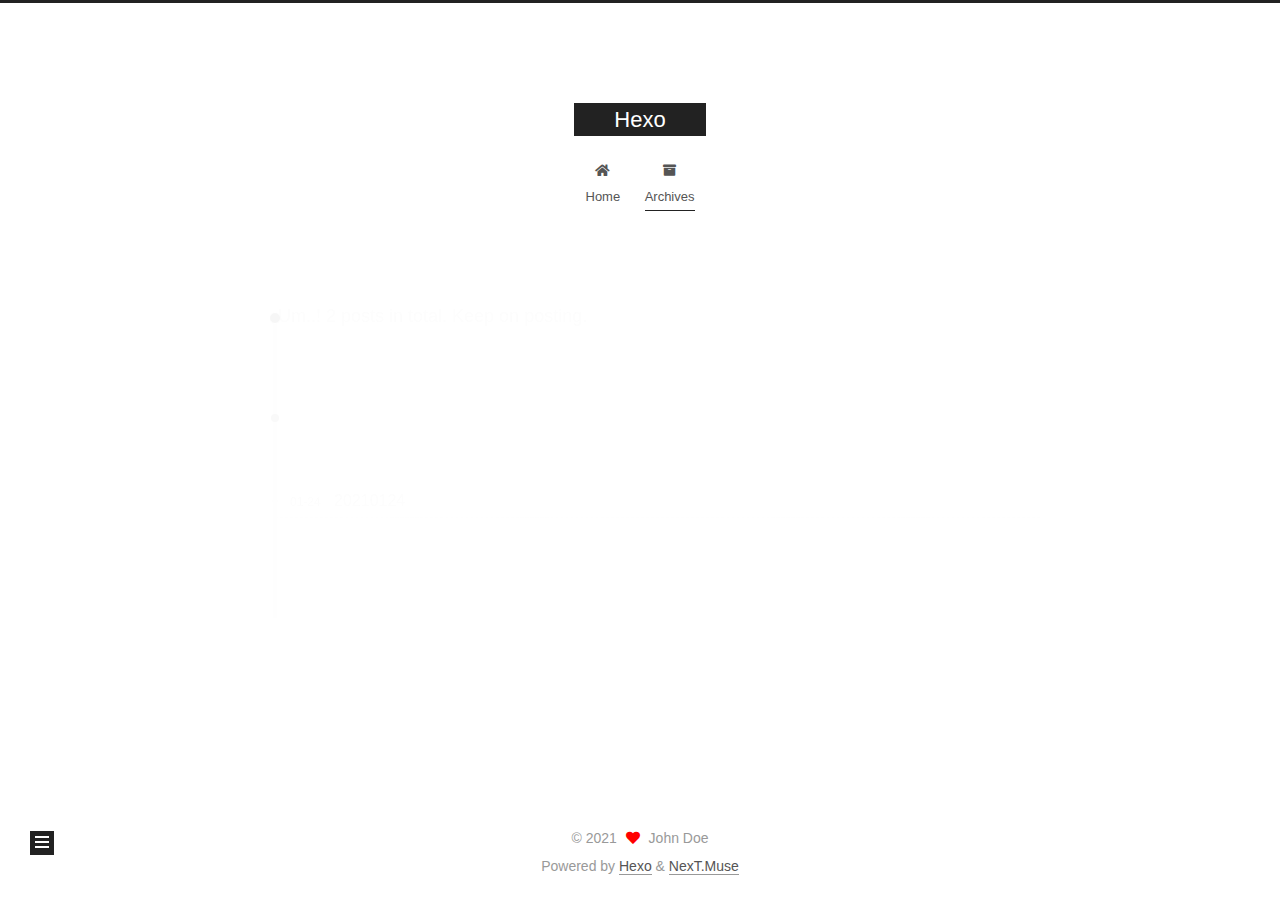
==== archives/index.html @ 175e8f8b "Site updated: 2021-01-24 23:28:07" ====
<!DOCTYPE html>
<html lang="en">
<head>
  <meta charset="UTF-8">
<meta name="viewport" content="width=device-width, initial-scale=1, maximum-scale=2">
<meta name="theme-color" content="#222">
<meta name="generator" content="Hexo 5.3.0">
  <link rel="apple-touch-icon" sizes="180x180" href="/images/apple-touch-icon-next.png">
  <link rel="icon" type="image/png" sizes="32x32" href="/images/favicon-32x32-next.png">
  <link rel="icon" type="image/png" sizes="16x16" href="/images/favicon-16x16-next.png">
  <link rel="mask-icon" href="/images/logo.svg" color="#222">

<link rel="stylesheet" href="/css/main.css">


<link rel="stylesheet" href="/lib/font-awesome/css/all.min.css">

<script id="hexo-configurations">
    var NexT = window.NexT || {};
    var CONFIG = {"hostname":"example.com","root":"/","scheme":"Muse","version":"7.8.0","exturl":false,"sidebar":{"position":"left","display":"post","padding":18,"offset":12,"onmobile":false},"copycode":{"enable":false,"show_result":false,"style":null},"back2top":{"enable":true,"sidebar":false,"scrollpercent":false},"bookmark":{"enable":false,"color":"#222","save":"auto"},"fancybox":false,"mediumzoom":false,"lazyload":false,"pangu":false,"comments":{"style":"tabs","active":null,"storage":true,"lazyload":false,"nav":null},"algolia":{"hits":{"per_page":10},"labels":{"input_placeholder":"Search for Posts","hits_empty":"We didn't find any results for the search: ${query}","hits_stats":"${hits} results found in ${time} ms"}},"localsearch":{"enable":false,"trigger":"auto","top_n_per_article":1,"unescape":false,"preload":false},"motion":{"enable":true,"async":false,"transition":{"post_block":"fadeIn","post_header":"slideDownIn","post_body":"slideDownIn","coll_header":"slideLeftIn","sidebar":"slideUpIn"}}};
  </script>

  <meta property="og:type" content="website">
<meta property="og:title" content="Hexo">
<meta property="og:url" content="http://example.com/archives/index.html">
<meta property="og:site_name" content="Hexo">
<meta property="og:locale" content="en_US">
<meta property="article:author" content="John Doe">
<meta name="twitter:card" content="summary">

<link rel="canonical" href="http://example.com/archives/">


<script id="page-configurations">
  // https://hexo.io/docs/variables.html
  CONFIG.page = {
    sidebar: "",
    isHome : false,
    isPost : false,
    lang   : 'en'
  };
</script>

  <title>Archive | Hexo</title>
  






  <noscript>
  <style>
  .use-motion .brand,
  .use-motion .menu-item,
  .sidebar-inner,
  .use-motion .post-block,
  .use-motion .pagination,
  .use-motion .comments,
  .use-motion .post-header,
  .use-motion .post-body,
  .use-motion .collection-header { opacity: initial; }

  .use-motion .site-title,
  .use-motion .site-subtitle {
    opacity: initial;
    top: initial;
  }

  .use-motion .logo-line-before i { left: initial; }
  .use-motion .logo-line-after i { right: initial; }
  </style>
</noscript>

</head>

<body itemscope itemtype="http://schema.org/WebPage">
  <div class="container use-motion">
    <div class="headband"></div>

    <header class="header" itemscope itemtype="http://schema.org/WPHeader">
      <div class="header-inner"><div class="site-brand-container">
  <div class="site-nav-toggle">
    <div class="toggle" aria-label="Toggle navigation bar">
      <span class="toggle-line toggle-line-first"></span>
      <span class="toggle-line toggle-line-middle"></span>
      <span class="toggle-line toggle-line-last"></span>
    </div>
  </div>

  <div class="site-meta">

    <a href="/" class="brand" rel="start">
      <span class="logo-line-before"><i></i></span>
      <h1 class="site-title">Hexo</h1>
      <span class="logo-line-after"><i></i></span>
    </a>
  </div>

  <div class="site-nav-right">
    <div class="toggle popup-trigger">
    </div>
  </div>
</div>




<nav class="site-nav">
  <ul id="menu" class="main-menu menu">
        <li class="menu-item menu-item-home">

    <a href="/" rel="section"><i class="fa fa-home fa-fw"></i>Home</a>

  </li>
        <li class="menu-item menu-item-archives">

    <a href="/archives/" rel="section"><i class="fa fa-archive fa-fw"></i>Archives</a>

  </li>
  </ul>
</nav>




</div>
    </header>

    
  <div class="back-to-top">
    <i class="fa fa-arrow-up"></i>
    <span>0%</span>
  </div>


    <main class="main">
      <div class="main-inner">
        <div class="content-wrap">
          

          <div class="content archive">
            

  
  
  
  <div class="post-block">
    <div class="posts-collapse">
      <div class="collection-title">
        <span class="collection-header">Um..! 2 posts in total. Keep on posting.</span>
      </div>

      
    <div class="collection-year">
      <span class="collection-header">2021</span>
    </div>

  <article itemscope itemtype="http://schema.org/Article">
    <header class="post-header">

      <div class="post-meta">
        <time itemprop="dateCreated"
              datetime="2021-01-24T23:24:16+08:00"
              content="2021-01-24">
          01-24
        </time>
      </div>

      <div class="post-title">
          <a class="post-title-link" href="/2021/01/24/20210124/" itemprop="url">
            <span itemprop="name">20210124</span>
          </a>
      </div>

    </header>
  </article>

  <article itemscope itemtype="http://schema.org/Article">
    <header class="post-header">

      <div class="post-meta">
        <time itemprop="dateCreated"
              datetime="2021-01-12T06:36:52+08:00"
              content="2021-01-12">
          01-12
        </time>
      </div>

      <div class="post-title">
          <a class="post-title-link" href="/2021/01/12/GitPage%E9%85%8D%E7%BD%AE%E8%AE%B0%E5%BD%95/" itemprop="url">
            <span itemprop="name">GitPage配置记录</span>
          </a>
      </div>

    </header>
  </article>


    </div>
  </div>
  
  
  

  



          </div>
          

<script>
  window.addEventListener('tabs:register', () => {
    let { activeClass } = CONFIG.comments;
    if (CONFIG.comments.storage) {
      activeClass = localStorage.getItem('comments_active') || activeClass;
    }
    if (activeClass) {
      let activeTab = document.querySelector(`a[href="#comment-${activeClass}"]`);
      if (activeTab) {
        activeTab.click();
      }
    }
  });
  if (CONFIG.comments.storage) {
    window.addEventListener('tabs:click', event => {
      if (!event.target.matches('.tabs-comment .tab-content .tab-pane')) return;
      let commentClass = event.target.classList[1];
      localStorage.setItem('comments_active', commentClass);
    });
  }
</script>

        </div>
          
  
  <div class="toggle sidebar-toggle">
    <span class="toggle-line toggle-line-first"></span>
    <span class="toggle-line toggle-line-middle"></span>
    <span class="toggle-line toggle-line-last"></span>
  </div>

  <aside class="sidebar">
    <div class="sidebar-inner">

      <ul class="sidebar-nav motion-element">
        <li class="sidebar-nav-toc">
          Table of Contents
        </li>
        <li class="sidebar-nav-overview">
          Overview
        </li>
      </ul>

      <!--noindex-->
      <div class="post-toc-wrap sidebar-panel">
      </div>
      <!--/noindex-->

      <div class="site-overview-wrap sidebar-panel">
        <div class="site-author motion-element" itemprop="author" itemscope itemtype="http://schema.org/Person">
  <p class="site-author-name" itemprop="name">John Doe</p>
  <div class="site-description" itemprop="description"></div>
</div>
<div class="site-state-wrap motion-element">
  <nav class="site-state">
      <div class="site-state-item site-state-posts">
          <a href="/archives/">
        
          <span class="site-state-item-count">2</span>
          <span class="site-state-item-name">posts</span>
        </a>
      </div>
      <div class="site-state-item site-state-tags">
        <span class="site-state-item-count">2</span>
        <span class="site-state-item-name">tags</span>
      </div>
  </nav>
</div>



      </div>

    </div>
  </aside>
  <div id="sidebar-dimmer"></div>


      </div>
    </main>

    <footer class="footer">
      <div class="footer-inner">
        

        

<div class="copyright">
  
  &copy; 
  <span itemprop="copyrightYear">2021</span>
  <span class="with-love">
    <i class="fa fa-heart"></i>
  </span>
  <span class="author" itemprop="copyrightHolder">John Doe</span>
</div>
  <div class="powered-by">Powered by <a href="https://hexo.io/" class="theme-link" rel="noopener" target="_blank">Hexo</a> & <a href="https://muse.theme-next.org/" class="theme-link" rel="noopener" target="_blank">NexT.Muse</a>
  </div>

        








      </div>
    </footer>
  </div>

  
  <script src="/lib/anime.min.js"></script>
  <script src="/lib/velocity/velocity.min.js"></script>
  <script src="/lib/velocity/velocity.ui.min.js"></script>

<script src="/js/utils.js"></script>

<script src="/js/motion.js"></script>


<script src="/js/schemes/muse.js"></script>


<script src="/js/next-boot.js"></script>




  















  

  

</body>
</html>
---- css/main.css ----
:root {
  --body-bg-color: #fff;
  --content-bg-color: #fff;
  --card-bg-color: #f5f5f5;
  --text-color: #555;
  --blockquote-color: #666;
  --link-color: #555;
  --link-hover-color: #222;
  --brand-color: #fff;
  --brand-hover-color: #fff;
  --table-row-odd-bg-color: #f9f9f9;
  --table-row-hover-bg-color: #f5f5f5;
  --menu-item-bg-color: #f5f5f5;
  --btn-default-bg: #222;
  --btn-default-color: #fff;
  --btn-default-border-color: #222;
  --btn-default-hover-bg: #fff;
  --btn-default-hover-color: #222;
  --btn-default-hover-border-color: #222;
}
html {
  line-height: 1.15; /* 1 */
  -webkit-text-size-adjust: 100%; /* 2 */
}
body {
  margin: 0;
}
main {
  display: block;
}
h1 {
  font-size: 2em;
  margin: 0.67em 0;
}
hr {
  box-sizing: content-box; /* 1 */
  height: 0; /* 1 */
  overflow: visible; /* 2 */
}
pre {
  font-family: monospace, monospace; /* 1 */
  font-size: 1em; /* 2 */
}
a {
  background: transparent;
}
abbr[title] {
  border-bottom: none; /* 1 */
  text-decoration: underline; /* 2 */
  text-decoration: underline dotted; /* 2 */
}
b,
strong {
  font-weight: bolder;
}
code,
kbd,
samp {
  font-family: monospace, monospace; /* 1 */
  font-size: 1em; /* 2 */
}
small {
  font-size: 80%;
}
sub,
sup {
  font-size: 75%;
  line-height: 0;
  position: relative;
  vertical-align: baseline;
}
sub {
  bottom: -0.25em;
}
sup {
  top: -0.5em;
}
img {
  border-style: none;
}
button,
input,
optgroup,
select,
textarea {
  font-family: inherit; /* 1 */
  font-size: 100%; /* 1 */
  line-height: 1.15; /* 1 */
  margin: 0; /* 2 */
}
button,
input {
/* 1 */
  overflow: visible;
}
button,
select {
/* 1 */
  text-transform: none;
}
button,
[type='button'],
[type='reset'],
[type='submit'] {
  -webkit-appearance: button;
}
button::-moz-focus-inner,
[type='button']::-moz-focus-inner,
[type='reset']::-moz-focus-inner,
[type='submit']::-moz-focus-inner {
  border-style: none;
  padding: 0;
}
button:-moz-focusring,
[type='button']:-moz-focusring,
[type='reset']:-moz-focusring,
[type='submit']:-moz-focusring {
  outline: 1px dotted ButtonText;
}
fieldset {
  padding: 0.35em 0.75em 0.625em;
}
legend {
  box-sizing: border-box; /* 1 */
  color: inherit; /* 2 */
  display: table; /* 1 */
  max-width: 100%; /* 1 */
  padding: 0; /* 3 */
  white-space: normal; /* 1 */
}
progress {
  vertical-align: baseline;
}
textarea {
  overflow: auto;
}
[type='checkbox'],
[type='radio'] {
  box-sizing: border-box; /* 1 */
  padding: 0; /* 2 */
}
[type='number']::-webkit-inner-spin-button,
[type='number']::-webkit-outer-spin-button {
  height: auto;
}
[type='search'] {
  outline-offset: -2px; /* 2 */
  -webkit-appearance: textfield; /* 1 */
}
[type='search']::-webkit-search-decoration {
  -webkit-appearance: none;
}
::-webkit-file-upload-button {
  font: inherit; /* 2 */
  -webkit-appearance: button; /* 1 */
}
details {
  display: block;
}
summary {
  display: list-item;
}
template {
  display: none;
}
[hidden] {
  display: none;
}
::selection {
  background: #262a30;
  color: #eee;
}
html,
body {
  height: 100%;
}
body {
  background: var(--body-bg-color);
  color: var(--text-color);
  font-family: 'Lato', "PingFang SC", "Microsoft YaHei", sans-serif;
  font-size: 1em;
  line-height: 2;
}
@media (max-width: 991px) {
  body {
    padding-left: 0 !important;
    padding-right: 0 !important;
  }
}
h1,
h2,
h3,
h4,
h5,
h6 {
  font-family: 'Lato', "PingFang SC", "Microsoft YaHei", sans-serif;
  font-weight: bold;
  line-height: 1.5;
  margin: 20px 0 15px;
}
h1 {
  font-size: 1.5em;
}
h2 {
  font-size: 1.375em;
}
h3 {
  font-size: 1.25em;
}
h4 {
  font-size: 1.125em;
}
h5 {
  font-size: 1em;
}
h6 {
  font-size: 0.875em;
}
p {
  margin: 0 0 20px 0;
}
a,
span.exturl {
  border-bottom: 1px solid #999;
  color: var(--link-color);
  outline: 0;
  text-decoration: none;
  overflow-wrap: break-word;
  word-wrap: break-word;
  cursor: pointer;
}
a:hover,
span.exturl:hover {
  border-bottom-color: var(--link-hover-color);
  color: var(--link-hover-color);
}
iframe,
img,
video {
  display: block;
  margin-left: auto;
  margin-right: auto;
  max-width: 100%;
}
hr {
  background-image: repeating-linear-gradient(-45deg, #ddd, #ddd 4px, transparent 4px, transparent 8px);
  border: 0;
  height: 3px;
  margin: 40px 0;
}
blockquote {
  border-left: 4px solid #ddd;
  color: var(--blockquote-color);
  margin: 0;
  padding: 0 15px;
}
blockquote cite::before {
  content: '-';
  padding: 0 5px;
}
dt {
  font-weight: bold;
}
dd {
  margin: 0;
  padding: 0;
}
kbd {
  background-color: #f5f5f5;
  background-image: linear-gradient(#eee, #fff, #eee);
  border: 1px solid #ccc;
  border-radius: 0.2em;
  box-shadow: 0.1em 0.1em 0.2em rgba(0,0,0,0.1);
  color: #555;
  font-family: inherit;
  padding: 0.1em 0.3em;
  white-space: nowrap;
}
.table-container {
  overflow: auto;
}
table {
  border-collapse: collapse;
  border-spacing: 0;
  font-size: 0.875em;
  margin: 0 0 20px 0;
  width: 100%;
}
tbody tr:nth-of-type(odd) {
  background: var(--table-row-odd-bg-color);
}
tbody tr:hover {
  background: var(--table-row-hover-bg-color);
}
caption,
th,
td {
  font-weight: normal;
  padding: 8px;
  vertical-align: middle;
}
th,
td {
  border: 1px solid #ddd;
  border-bottom: 3px solid #ddd;
}
th {
  font-weight: 700;
  padding-bottom: 10px;
}
td {
  border-bottom-width: 1px;
}
.btn {
  background: var(--btn-default-bg);
  border: 2px solid var(--btn-default-border-color);
  border-radius: 0;
  color: var(--btn-default-color);
  display: inline-block;
  font-size: 0.875em;
  line-height: 2;
  padding: 0 20px;
  text-decoration: none;
  transition-property: background-color;
  transition-delay: 0s;
  transition-duration: 0.2s;
  transition-timing-function: ease-in-out;
}
.btn:hover {
  background: var(--btn-default-hover-bg);
  border-color: var(--btn-default-hover-border-color);
  color: var(--btn-default-hover-color);
}
.btn + .btn {
  margin: 0 0 8px 8px;
}
.btn .fa-fw {
  text-align: left;
  width: 1.285714285714286em;
}
.toggle {
  line-height: 0;
}
.toggle .toggle-line {
  background: #fff;
  display: inline-block;
  height: 2px;
  left: 0;
  position: relative;
  top: 0;
  transition: all 0.4s;
  vertical-align: top;
  width: 100%;
}
.toggle .toggle-line:not(:first-child) {
  margin-top: 3px;
}
.toggle.toggle-arrow .toggle-line-first {
  left: 50%;
  top: 2px;
  transform: rotate(45deg);
  width: 50%;
}
.toggle.toggle-arrow .toggle-line-middle {
  left: 2px;
  width: 90%;
}
.toggle.toggle-arrow .toggle-line-last {
  left: 50%;
  top: -2px;
  transform: rotate(-45deg);
  width: 50%;
}
.toggle.toggle-close .toggle-line-first {
  transform: rotate(-45deg);
  top: 5px;
}
.toggle.toggle-close .toggle-line-middle {
  opacity: 0;
}
.toggle.toggle-close .toggle-line-last {
  transform: rotate(45deg);
  top: -5px;
}
.highlight,
pre {
  background: #f7f7f7;
  color: #4d4d4c;
  line-height: 1.6;
  margin: 0 auto 20px;
}
pre,
code {
  font-family: consolas, Menlo, monospace, "PingFang SC", "Microsoft YaHei";
}
code {
  background: #eee;
  border-radius: 3px;
  color: #555;
  padding: 2px 4px;
  overflow-wrap: break-word;
  word-wrap: break-word;
}
.highlight *::selection {
  background: #d6d6d6;
}
.highlight pre {
  border: 0;
  margin: 0;
  padding: 10px 0;
}
.highlight table {
  border: 0;
  margin: 0;
  width: auto;
}
.highlight td {
  border: 0;
  padding: 0;
}
.highlight figcaption {
  background: #eff2f3;
  color: #4d4d4c;
  display: flex;
  font-size: 0.875em;
  justify-content: space-between;
  line-height: 1.2;
  padding: 0.5em;
}
.highlight figcaption a {
  color: #4d4d4c;
}
.highlight figcaption a:hover {
  border-bottom-color: #4d4d4c;
}
.highlight .gutter {
  -moz-user-select: none;
  -ms-user-select: none;
  -webkit-user-select: none;
  user-select: none;
}
.highlight .gutter pre {
  background: #eff2f3;
  color: #869194;
  padding-left: 10px;
  padding-right: 10px;
  text-align: right;
}
.highlight .code pre {
  background: #f7f7f7;
  padding-left: 10px;
  width: 100%;
}
.gist table {
  width: auto;
}
.gist table td {
  border: 0;
}
pre {
  overflow: auto;
  padding: 10px;
}
pre code {
  background: none;
  color: #4d4d4c;
  font-size: 0.875em;
  padding: 0;
  text-shadow: none;
}
pre .deletion {
  background: #fdd;
}
pre .addition {
  background: #dfd;
}
pre .meta {
  color: #eab700;
  -moz-user-select: none;
  -ms-user-select: none;
  -webkit-user-select: none;
  user-select: none;
}
pre .comment {
  color: #8e908c;
}
pre .variable,
pre .attribute,
pre .tag,
pre .name,
pre .regexp,
pre .ruby .constant,
pre .xml .tag .title,
pre .xml .pi,
pre .xml .doctype,
pre .html .doctype,
pre .css .id,
pre .css .class,
pre .css .pseudo {
  color: #c82829;
}
pre .number,
pre .preprocessor,
pre .built_in,
pre .builtin-name,
pre .literal,
pre .params,
pre .constant,
pre .command {
  color: #f5871f;
}
pre .ruby .class .title,
pre .css .rules .attribute,
pre .string,
pre .symbol,
pre .value,
pre .inheritance,
pre .header,
pre .ruby .symbol,
pre .xml .cdata,
pre .special,
pre .formula {
  color: #718c00;
}
pre .title,
pre .css .hexcolor {
  color: #3e999f;
}
pre .function,
pre .python .decorator,
pre .python .title,
pre .ruby .function .title,
pre .ruby .title .keyword,
pre .perl .sub,
pre .javascript .title,
pre .coffeescript .title {
  color: #4271ae;
}
pre .keyword,
pre .javascript .function {
  color: #8959a8;
}
.blockquote-center {
  border-left: none;
  margin: 40px 0;
  padding: 0;
  position: relative;
  text-align: center;
}
.blockquote-center .fa {
  display: block;
  opacity: 0.6;
  position: absolute;
  width: 100%;
}
.blockquote-center .fa-quote-left {
  border-top: 1px solid #ccc;
  text-align: left;
  top: -20px;
}
.blockquote-center .fa-quote-right {
  border-bottom: 1px solid #ccc;
  text-align: right;
  bottom: -20px;
}
.blockquote-center p,
.blockquote-center div {
  text-align: center;
}
.post-body .group-picture img {
  margin: 0 auto;
  padding: 0 3px;
}
.group-picture-row {
  margin-bottom: 6px;
  overflow: hidden;
}
.group-picture-column {
  float: left;
  margin-bottom: 10px;
}
.post-body .label {
  color: #555;
  display: inline;
  padding: 0 2px;
}
.post-body .label.default {
  background: #f0f0f0;
}
.post-body .label.primary {
  background: #efe6f7;
}
.post-body .label.info {
  background: #e5f2f8;
}
.post-body .label.success {
  background: #e7f4e9;
}
.post-body .label.warning {
  background: #fcf6e1;
}
.post-body .label.danger {
  background: #fae8eb;
}
.post-body .tabs {
  margin-bottom: 20px;
}
.post-body .tabs,
.tabs-comment {
  display: block;
  padding-top: 10px;
  position: relative;
}
.post-body .tabs ul.nav-tabs,
.tabs-comment ul.nav-tabs {
  display: flex;
  flex-wrap: wrap;
  margin: 0;
  margin-bottom: -1px;
  padding: 0;
}
@media (max-width: 413px) {
  .post-body .tabs ul.nav-tabs,
  .tabs-comment ul.nav-tabs {
    display: block;
    margin-bottom: 5px;
  }
}
.post-body .tabs ul.nav-tabs li.tab,
.tabs-comment ul.nav-tabs li.tab {
  border-bottom: 1px solid #ddd;
  border-left: 1px solid transparent;
  border-right: 1px solid transparent;
  border-top: 3px solid transparent;
  flex-grow: 1;
  list-style-type: none;
  border-radius: 0 0 0 0;
}
@media (max-width: 413px) {
  .post-body .tabs ul.nav-tabs li.tab,
  .tabs-comment ul.nav-tabs li.tab {
    border-bottom: 1px solid transparent;
    border-left: 3px solid transparent;
    border-right: 1px solid transparent;
    border-top: 1px solid transparent;
  }
}
@media (max-width: 413px) {
  .post-body .tabs ul.nav-tabs li.tab,
  .tabs-comment ul.nav-tabs li.tab {
    border-radius: 0;
  }
}
.post-body .tabs ul.nav-tabs li.tab a,
.tabs-comment ul.nav-tabs li.tab a {
  border-bottom: initial;
  display: block;
  line-height: 1.8;
  outline: 0;
  padding: 0.25em 0.75em;
  text-align: center;
  transition-delay: 0s;
  transition-duration: 0.2s;
  transition-timing-function: ease-out;
}
.post-body .tabs ul.nav-tabs li.tab a i,
.tabs-comment ul.nav-tabs li.tab a i {
  width: 1.285714285714286em;
}
.post-body .tabs ul.nav-tabs li.tab.active,
.tabs-comment ul.nav-tabs li.tab.active {
  border-bottom: 1px solid transparent;
  border-left: 1px solid #ddd;
  border-right: 1px solid #ddd;
  border-top: 3px solid #fc6423;
}
@media (max-width: 413px) {
  .post-body .tabs ul.nav-tabs li.tab.active,
  .tabs-comment ul.nav-tabs li.tab.active {
    border-bottom: 1px solid #ddd;
    border-left: 3px solid #fc6423;
    border-right: 1px solid #ddd;
    border-top: 1px solid #ddd;
  }
}
.post-body .tabs ul.nav-tabs li.tab.active a,
.tabs-comment ul.nav-tabs li.tab.active a {
  color: var(--link-color);
  cursor: default;
}
.post-body .tabs .tab-content .tab-pane,
.tabs-comment .tab-content .tab-pane {
  border: 1px solid #ddd;
  border-top: 0;
  padding: 20px 20px 0 20px;
  border-radius: 0;
}
.post-body .tabs .tab-content .tab-pane:not(.active),
.tabs-comment .tab-content .tab-pane:not(.active) {
  display: none;
}
.post-body .tabs .tab-content .tab-pane.active,
.tabs-comment .tab-content .tab-pane.active {
  display: block;
}
.post-body .tabs .tab-content .tab-pane.active:nth-of-type(1),
.tabs-comment .tab-content .tab-pane.active:nth-of-type(1) {
  border-radius: 0 0 0 0;
}
@media (max-width: 413px) {
  .post-body .tabs .tab-content .tab-pane.active:nth-of-type(1),
  .tabs-comment .tab-content .tab-pane.active:nth-of-type(1) {
    border-radius: 0;
  }
}
.post-body .note {
  border-radius: 3px;
  margin-bottom: 20px;
  padding: 1em;
  position: relative;
  border: 1px solid #eee;
  border-left-width: 5px;
}
.post-body .note h2,
.post-body .note h3,
.post-body .note h4,
.post-body .note h5,
.post-body .note h6 {
  margin-top: 0;
  border-bottom: initial;
  margin-bottom: 0;
  padding-top: 0;
}
.post-body .note p:first-child,
.post-body .note ul:first-child,
.post-body .note ol:first-child,
.post-body .note table:first-child,
.post-body .note pre:first-child,
.post-body .note blockquote:first-child,
.post-body .note img:first-child {
  margin-top: 0;
}
.post-body .note p:last-child,
.post-body .note ul:last-child,
.post-body .note ol:last-child,
.post-body .note table:last-child,
.post-body .note pre:last-child,
.post-body .note blockquote:last-child,
.post-body .note img:last-child {
  margin-bottom: 0;
}
.post-body .note.default {
  border-left-color: #777;
}
.post-body .note.default h2,
.post-body .note.default h3,
.post-body .note.default h4,
.post-body .note.default h5,
.post-body .note.default h6 {
  color: #777;
}
.post-body .note.primary {
  border-left-color: #6f42c1;
}
.post-body .note.primary h2,
.post-body .note.primary h3,
.post-body .note.primary h4,
.post-body .note.primary h5,
.post-body .note.primary h6 {
  color: #6f42c1;
}
.post-body .note.info {
  border-left-color: #428bca;
}
.post-body .note.info h2,
.post-body .note.info h3,
.post-body .note.info h4,
.post-body .note.info h5,
.post-body .note.info h6 {
  color: #428bca;
}
.post-body .note.success {
  border-left-color: #5cb85c;
}
.post-body .note.success h2,
.post-body .note.success h3,
.post-body .note.success h4,
.post-body .note.success h5,
.post-body .note.success h6 {
  color: #5cb85c;
}
.post-body .note.warning {
  border-left-color: #f0ad4e;
}
.post-body .note.warning h2,
.post-body .note.warning h3,
.post-body .note.warning h4,
.post-body .note.warning h5,
.post-body .note.warning h6 {
  color: #f0ad4e;
}
.post-body .note.danger {
  border-left-color: #d9534f;
}
.post-body .note.danger h2,
.post-body .note.danger h3,
.post-body .note.danger h4,
.post-body .note.danger h5,
.post-body .note.danger h6 {
  color: #d9534f;
}
.pagination .prev,
.pagination .next,
.pagination .page-number,
.pagination .space {
  display: inline-block;
  margin: 0 10px;
  padding: 0 11px;
  position: relative;
  top: -1px;
}
@media (max-width: 767px) {
  .pagination .prev,
  .pagination .next,
  .pagination .page-number,
  .pagination .space {
    margin: 0 5px;
  }
}
.pagination {
  border-top: 1px solid #eee;
  margin: 120px 0 0;
  text-align: center;
}
.pagination .prev,
.pagination .next,
.pagination .page-number {
  border-bottom: 0;
  border-top: 1px solid #eee;
  transition-property: border-color;
  transition-delay: 0s;
  transition-duration: 0.2s;
  transition-timing-function: ease-in-out;
}
.pagination .prev:hover,
.pagination .next:hover,
.pagination .page-number:hover {
  border-top-color: #222;
}
.pagination .space {
  margin: 0;
  padding: 0;
}
.pagination .prev {
  margin-left: 0;
}
.pagination .next {
  margin-right: 0;
}
.pagination .page-number.current {
  background: #ccc;
  border-top-color: #ccc;
  color: #fff;
}
@media (max-width: 767px) {
  .pagination {
    border-top: none;
  }
  .pagination .prev,
  .pagination .next,
  .pagination .page-number {
    border-bottom: 1px solid #eee;
    border-top: 0;
    margin-bottom: 10px;
    padding: 0 10px;
  }
  .pagination .prev:hover,
  .pagination .next:hover,
  .pagination .page-number:hover {
    border-bottom-color: #222;
  }
}
.comments {
  margin-top: 60px;
  overflow: hidden;
}
.comment-button-group {
  display: flex;
  flex-wrap: wrap-reverse;
  justify-content: center;
  margin: 1em 0;
}
.comment-button-group .comment-button {
  margin: 0.1em 0.2em;
}
.comment-button-group .comment-button.active {
  background: var(--btn-default-hover-bg);
  border-color: var(--btn-default-hover-border-color);
  color: var(--btn-default-hover-color);
}
.comment-position {
  display: none;
}
.comment-position.active {
  display: block;
}
.tabs-comment {
  background: var(--content-bg-color);
  margin-top: 4em;
  padding-top: 0;
}
.tabs-comment .comments {
  border: 0;
  box-shadow: none;
  margin-top: 0;
  padding-top: 0;
}
.container {
  min-height: 100%;
  position: relative;
}
.main-inner {
  margin: 0 auto;
  width: 700px;
}
@media (min-width: 1200px) {
  .main-inner {
    width: 800px;
  }
}
@media (min-width: 1600px) {
  .main-inner {
    width: 900px;
  }
}
@media (max-width: 767px) {
  .content-wrap {
    padding: 0 20px;
  }
}
.header {
  background: transparent;
}
.header-inner {
  margin: 0 auto;
  width: 700px;
}
@media (min-width: 1200px) {
  .header-inner {
    width: 800px;
  }
}
@media (min-width: 1600px) {
  .header-inner {
    width: 900px;
  }
}
.site-brand-container {
  display: flex;
  flex-shrink: 0;
  padding: 0 10px;
}
.headband {
  background: #222;
  height: 3px;
}
.site-meta {
  flex-grow: 1;
  text-align: center;
}
@media (max-width: 767px) {
  .site-meta {
    text-align: center;
  }
}
.brand {
  border-bottom: none;
  color: var(--brand-color);
  display: inline-block;
  line-height: 1.375em;
  padding: 0 40px;
  position: relative;
}
.brand:hover {
  color: var(--brand-hover-color);
}
.site-title {
  font-family: 'Lato', "PingFang SC", "Microsoft YaHei", sans-serif;
  font-size: 1.375em;
  font-weight: normal;
  margin: 0;
}
.site-subtitle {
  color: #999;
  font-size: 0.8125em;
  margin: 10px 0;
}
.use-motion .brand {
  opacity: 0;
}
.use-motion .site-title,
.use-motion .site-subtitle,
.use-motion .custom-logo-image {
  opacity: 0;
  position: relative;
  top: -10px;
}
.site-nav-toggle,
.site-nav-right {
  display: none;
}
@media (max-width: 767px) {
  .site-nav-toggle,
  .site-nav-right {
    display: flex;
    flex-direction: column;
    justify-content: center;
  }
}
.site-nav-toggle .toggle,
.site-nav-right .toggle {
  color: var(--text-color);
  padding: 10px;
  width: 22px;
}
.site-nav-toggle .toggle .toggle-line,
.site-nav-right .toggle .toggle-line {
  background: var(--text-color);
  border-radius: 1px;
}
.site-nav {
  display: block;
}
@media (max-width: 767px) {
  .site-nav {
    clear: both;
    display: none;
  }
}
.site-nav.site-nav-on {
  display: block;
}
.menu {
  margin-top: 20px;
  padding-left: 0;
  text-align: center;
}
.menu-item {
  display: inline-block;
  list-style: none;
  margin: 0 10px;
}
@media (max-width: 767px) {
  .menu-item {
    display: block;
    margin-top: 10px;
  }
  .menu-item.menu-item-search {
    display: none;
  }
}
.menu-item a,
.menu-item span.exturl {
  border-bottom: 0;
  display: block;
  font-size: 0.8125em;
  transition-property: border-color;
  transition-delay: 0s;
  transition-duration: 0.2s;
  transition-timing-function: ease-in-out;
}
@media (hover: none) {
  .menu-item a:hover,
  .menu-item span.exturl:hover {
    border-bottom-color: transparent !important;
  }
}
.menu-item .fa,
.menu-item .fab,
.menu-item .far,
.menu-item .fas {
  margin-right: 8px;
}
.menu-item .badge {
  display: inline-block;
  font-weight: bold;
  line-height: 1;
  margin-left: 0.35em;
  margin-top: 0.35em;
  text-align: center;
  white-space: nowrap;
}
@media (max-width: 767px) {
  .menu-item .badge {
    float: right;
    margin-left: 0;
  }
}
.menu-item-active a,
.menu .menu-item a:hover,
.menu .menu-item span.exturl:hover {
  background: var(--menu-item-bg-color);
}
.use-motion .menu-item {
  opacity: 0;
}
.sidebar {
  background: #222;
  bottom: 0;
  box-shadow: inset 0 2px 6px #000;
  position: fixed;
  top: 0;
}
@media (max-width: 991px) {
  .sidebar {
    display: none;
  }
}
.sidebar-inner {
  color: #999;
  padding: 18px 10px;
  text-align: center;
}
.cc-license {
  margin-top: 10px;
  text-align: center;
}
.cc-license .cc-opacity {
  border-bottom: none;
  opacity: 0.7;
}
.cc-license .cc-opacity:hover {
  opacity: 0.9;
}
.cc-license img {
  display: inline-block;
}
.site-author-image {
  border: 2px solid #333;
  display: block;
  margin: 0 auto;
  max-width: 96px;
  padding: 2px;
}
.site-author-name {
  color: #f5f5f5;
  font-weight: normal;
  margin: 5px 0 0;
  text-align: center;
}
.site-description {
  color: #999;
  font-size: 1em;
  margin-top: 5px;
  text-align: center;
}
.links-of-author {
  margin-top: 15px;
}
.links-of-author a,
.links-of-author span.exturl {
  border-bottom-color: #555;
  display: inline-block;
  font-size: 0.8125em;
  margin-bottom: 10px;
  margin-right: 10px;
  vertical-align: middle;
}
.links-of-author a::before,
.links-of-author span.exturl::before {
  background: #a81dff;
  border-radius: 50%;
  content: ' ';
  display: inline-block;
  height: 4px;
  margin-right: 3px;
  vertical-align: middle;
  width: 4px;
}
.sidebar-button {
  margin-top: 15px;
}
.sidebar-button a {
  border: 1px solid #fc6423;
  border-radius: 4px;
  color: #fc6423;
  display: inline-block;
  padding: 0 15px;
}
.sidebar-button a .fa,
.sidebar-button a .fab,
.sidebar-button a .far,
.sidebar-button a .fas {
  margin-right: 5px;
}
.sidebar-button a:hover {
  background: #fc6423;
  border: 1px solid #fc6423;
  color: #fff;
}
.sidebar-button a:hover .fa,
.sidebar-button a:hover .fab,
.sidebar-button a:hover .far,
.sidebar-button a:hover .fas {
  color: #fff;
}
.links-of-blogroll {
  font-size: 0.8125em;
  margin-top: 10px;
}
.links-of-blogroll-title {
  font-size: 0.875em;
  font-weight: 600;
  margin-top: 0;
}
.links-of-blogroll-list {
  list-style: none;
  margin: 0;
  padding: 0;
}
#sidebar-dimmer {
  display: none;
}
@media (max-width: 767px) {
  #sidebar-dimmer {
    background: #000;
    display: block;
    height: 100%;
    left: 100%;
    opacity: 0;
    position: fixed;
    top: 0;
    width: 100%;
    z-index: 1100;
  }
  .sidebar-active + #sidebar-dimmer {
    opacity: 0.7;
    transform: translateX(-100%);
    transition: opacity 0.5s;
  }
}
.sidebar-nav {
  margin: 0;
  padding-bottom: 20px;
  padding-left: 0;
}
.sidebar-nav li {
  border-bottom: 1px solid transparent;
  color: #666;
  cursor: pointer;
  display: inline-block;
  font-size: 0.875em;
}
.sidebar-nav li.sidebar-nav-overview {
  margin-left: 10px;
}
.sidebar-nav li:hover {
  color: #f5f5f5;
}
.sidebar-nav .sidebar-nav-active {
  border-bottom-color: #87daff;
  color: #87daff;
}
.sidebar-nav .sidebar-nav-active:hover {
  color: #87daff;
}
.sidebar-panel {
  display: none;
  overflow-x: hidden;
  overflow-y: auto;
}
.sidebar-panel-active {
  display: block;
}
.sidebar-toggle {
  background: #222;
  bottom: 45px;
  cursor: pointer;
  height: 14px;
  left: 30px;
  padding: 5px;
  position: fixed;
  width: 14px;
  z-index: 1300;
}
@media (max-width: 991px) {
  .sidebar-toggle {
    left: 20px;
    opacity: 0.8;
    display: none;
  }
}
.sidebar-toggle:hover .toggle-line {
  background: #87daff;
}
.post-toc {
  font-size: 0.875em;
}
.post-toc ol {
  list-style: none;
  margin: 0;
  padding: 0 2px 5px 10px;
  text-align: left;
}
.post-toc ol > ol {
  padding-left: 0;
}
.post-toc ol a {
  transition-property: all;
  transition-delay: 0s;
  transition-duration: 0.2s;
  transition-timing-function: ease-in-out;
}
.post-toc .nav-item {
  line-height: 1.8;
  overflow: hidden;
  text-overflow: ellipsis;
  white-space: nowrap;
}
.post-toc .nav .nav-child {
  display: none;
}
.post-toc .nav .active > .nav-child {
  display: block;
}
.post-toc .nav .active-current > .nav-child {
  display: block;
}
.post-toc .nav .active-current > .nav-child > .nav-item {
  display: block;
}
.post-toc .nav .active > a {
  border-bottom-color: #87daff;
  color: #87daff;
}
.post-toc .nav .active-current > a {
  color: #87daff;
}
.post-toc .nav .active-current > a:hover {
  color: #87daff;
}
.site-state {
  display: flex;
  justify-content: center;
  line-height: 1.4;
  margin-top: 10px;
  overflow: hidden;
  text-align: center;
  white-space: nowrap;
}
.site-state-item {
  padding: 0 15px;
}
.site-state-item:not(:first-child) {
  border-left: 1px solid #333;
}
.site-state-item a {
  border-bottom: none;
}
.site-state-item-count {
  display: block;
  font-size: 1.25em;
  font-weight: 600;
  text-align: center;
}
.site-state-item-name {
  color: inherit;
  font-size: 0.875em;
}
.footer {
  color: #999;
  font-size: 0.875em;
  padding: 20px 0;
}
.footer.footer-fixed {
  bottom: 0;
  left: 0;
  position: absolute;
  right: 0;
}
.footer-inner {
  box-sizing: border-box;
  margin: 0 auto;
  text-align: center;
  width: 700px;
}
@media (min-width: 1200px) {
  .footer-inner {
    width: 800px;
  }
}
@media (min-width: 1600px) {
  .footer-inner {
    width: 900px;
  }
}
.languages {
  display: inline-block;
  font-size: 1.125em;
  position: relative;
}
.languages .lang-select-label span {
  margin: 0 0.5em;
}
.languages .lang-select {
  height: 100%;
  left: 0;
  opacity: 0;
  position: absolute;
  top: 0;
  width: 100%;
}
.with-love {
  color: #ff0000;
  display: inline-block;
  margin: 0 5px;
}
.powered-by,
.theme-info {
  display: inline-block;
}
@-moz-keyframes iconAnimate {
  0%, 100% {
    transform: scale(1);
  }
  10%, 30% {
    transform: scale(0.9);
  }
  20%, 40%, 60%, 80% {
    transform: scale(1.1);
  }
  50%, 70% {
    transform: scale(1.1);
  }
}
@-webkit-keyframes iconAnimate {
  0%, 100% {
    transform: scale(1);
  }
  10%, 30% {
    transform: scale(0.9);
  }
  20%, 40%, 60%, 80% {
    transform: scale(1.1);
  }
  50%, 70% {
    transform: scale(1.1);
  }
}
@-o-keyframes iconAnimate {
  0%, 100% {
    transform: scale(1);
  }
  10%, 30% {
    transform: scale(0.9);
  }
  20%, 40%, 60%, 80% {
    transform: scale(1.1);
  }
  50%, 70% {
    transform: scale(1.1);
  }
}
@keyframes iconAnimate {
  0%, 100% {
    transform: scale(1);
  }
  10%, 30% {
    transform: scale(0.9);
  }
  20%, 40%, 60%, 80% {
    transform: scale(1.1);
  }
  50%, 70% {
    transform: scale(1.1);
  }
}
.back-to-top {
  font-size: 12px;
  text-align: center;
  transition-delay: 0s;
  transition-duration: 0.2s;
  transition-timing-function: ease-in-out;
}
.back-to-top {
  background: #222;
  bottom: -100px;
  box-sizing: border-box;
  color: #fff;
  cursor: pointer;
  left: 30px;
  opacity: 1;
  padding: 0 6px;
  position: fixed;
  transition-property: bottom;
  z-index: 1300;
  width: 24px;
}
.back-to-top span {
  display: none;
}
.back-to-top:hover {
  color: #87daff;
}
.back-to-top.back-to-top-on {
  bottom: 19px;
}
@media (max-width: 991px) {
  .back-to-top {
    left: 20px;
    opacity: 0.8;
  }
}
.post-body {
  font-family: 'Lato', "PingFang SC", "Microsoft YaHei", sans-serif;
  overflow-wrap: break-word;
  word-wrap: break-word;
}
@media (min-width: 1200px) {
  .post-body {
    font-size: 1.125em;
  }
}
.post-body .exturl .fa {
  font-size: 0.875em;
  margin-left: 4px;
}
.post-body .image-caption,
.post-body .figure .caption {
  color: #999;
  font-size: 0.875em;
  font-weight: bold;
  line-height: 1;
  margin: -20px auto 15px;
  text-align: center;
}
.post-sticky-flag {
  display: inline-block;
  transform: rotate(30deg);
}
.post-button {
  margin-top: 40px;
  text-align: center;
}
.use-motion .post-block,
.use-motion .pagination,
.use-motion .comments {
  opacity: 0;
}
.use-motion .post-header {
  opacity: 0;
}
.use-motion .post-body {
  opacity: 0;
}
.use-motion .collection-header {
  opacity: 0;
}
.posts-collapse {
  margin-left: 35px;
  position: relative;
}
@media (max-width: 767px) {
  .posts-collapse {
    margin-left: 0px;
    margin-right: 0px;
  }
}
.posts-collapse .collection-title {
  font-size: 1.125em;
  position: relative;
}
.posts-collapse .collection-title::before {
  background: #999;
  border: 1px solid #fff;
  border-radius: 50%;
  content: ' ';
  height: 10px;
  left: 0;
  margin-left: -6px;
  margin-top: -4px;
  position: absolute;
  top: 50%;
  width: 10px;
}
.posts-collapse .collection-year {
  font-size: 1.5em;
  font-weight: bold;
  margin: 60px 0;
  position: relative;
}
.posts-collapse .collection-year::before {
  background: #bbb;
  border-radius: 50%;
  content: ' ';
  height: 8px;
  left: 0;
  margin-left: -4px;
  margin-top: -4px;
  position: absolute;
  top: 50%;
  width: 8px;
}
.posts-collapse .collection-header {
  display: block;
  margin: 0 0 0 20px;
}
.posts-collapse .collection-header small {
  color: #bbb;
  margin-left: 5px;
}
.posts-collapse .post-header {
  border-bottom: 1px dashed #ccc;
  margin: 30px 0;
  padding-left: 15px;
  position: relative;
  transition-property: border;
  transition-delay: 0s;
  transition-duration: 0.2s;
  transition-timing-function: ease-in-out;
}
.posts-collapse .post-header::before {
  background: #bbb;
  border: 1px solid #fff;
  border-radius: 50%;
  content: ' ';
  height: 6px;
  left: 0;
  margin-left: -4px;
  position: absolute;
  top: 0.75em;
  transition-property: background;
  width: 6px;
  transition-delay: 0s;
  transition-duration: 0.2s;
  transition-timing-function: ease-in-out;
}
.posts-collapse .post-header:hover {
  border-bottom-color: #666;
}
.posts-collapse .post-header:hover::before {
  background: #222;
}
.posts-collapse .post-meta {
  display: inline;
  font-size: 0.75em;
  margin-right: 10px;
}
.posts-collapse .post-title {
  display: inline;
}
.posts-collapse .post-title a,
.posts-collapse .post-title span.exturl {
  border-bottom: none;
  color: var(--link-color);
}
.posts-collapse .post-title .fa-external-link-alt {
  font-size: 0.875em;
  margin-left: 5px;
}
.posts-collapse::before {
  background: #f5f5f5;
  content: ' ';
  height: 100%;
  left: 0;
  margin-left: -2px;
  position: absolute;
  top: 1.25em;
  width: 4px;
}
.post-eof {
  background: #ccc;
  height: 1px;
  margin: 80px auto 60px;
  text-align: center;
  width: 8%;
}
.post-block:last-of-type .post-eof {
  display: none;
}
.content {
  padding-top: 40px;
}
@media (min-width: 992px) {
  .post-body {
    text-align: justify;
  }
}
@media (max-width: 991px) {
  .post-body {
    text-align: justify;
  }
}
.post-body h1,
.post-body h2,
.post-body h3,
.post-body h4,
.post-body h5,
.post-body h6 {
  padding-top: 10px;
}
.post-body h1 .header-anchor,
.post-body h2 .header-anchor,
.post-body h3 .header-anchor,
.post-body h4 .header-anchor,
.post-body h5 .header-anchor,
.post-body h6 .header-anchor {
  border-bottom-style: none;
  color: #ccc;
  float: right;
  margin-left: 10px;
  visibility: hidden;
}
.post-body h1 .header-anchor:hover,
.post-body h2 .header-anchor:hover,
.post-body h3 .header-anchor:hover,
.post-body h4 .header-anchor:hover,
.post-body h5 .header-anchor:hover,
.post-body h6 .header-anchor:hover {
  color: inherit;
}
.post-body h1:hover .header-anchor,
.post-body h2:hover .header-anchor,
.post-body h3:hover .header-anchor,
.post-body h4:hover .header-anchor,
.post-body h5:hover .header-anchor,
.post-body h6:hover .header-anchor {
  visibility: visible;
}
.post-body iframe,
.post-body img,
.post-body video {
  margin-bottom: 20px;
}
.post-body .video-container {
  height: 0;
  margin-bottom: 20px;
  overflow: hidden;
  padding-top: 75%;
  position: relative;
  width: 100%;
}
.post-body .video-container iframe,
.post-body .video-container object,
.post-body .video-container embed {
  height: 100%;
  left: 0;
  margin: 0;
  position: absolute;
  top: 0;
  width: 100%;
}
.post-gallery {
  align-items: center;
  display: grid;
  grid-gap: 10px;
  grid-template-columns: 1fr 1fr 1fr;
  margin-bottom: 20px;
}
@media (max-width: 767px) {
  .post-gallery {
    grid-template-columns: 1fr 1fr;
  }
}
.post-gallery a {
  border: 0;
}
.post-gallery img {
  margin: 0;
}
.posts-expand .post-header {
  font-size: 1.125em;
}
.posts-expand .post-title {
  font-size: 1.5em;
  font-weight: normal;
  margin: initial;
  text-align: center;
  overflow-wrap: break-word;
  word-wrap: break-word;
}
.posts-expand .post-title-link {
  border-bottom: none;
  color: var(--link-color);
  display: inline-block;
  position: relative;
  vertical-align: top;
}
.posts-expand .post-title-link::before {
  background: var(--link-color);
  bottom: 0;
  content: '';
  height: 2px;
  left: 0;
  position: absolute;
  transform: scaleX(0);
  visibility: hidden;
  width: 100%;
  transition-delay: 0s;
  transition-duration: 0.2s;
  transition-timing-function: ease-in-out;
}
.posts-expand .post-title-link:hover::before {
  transform: scaleX(1);
  visibility: visible;
}
.posts-expand .post-title-link .fa-external-link-alt {
  font-size: 0.875em;
  margin-left: 5px;
}
.posts-expand .post-meta {
  color: #999;
  font-family: 'Lato', "PingFang SC", "Microsoft YaHei", sans-serif;
  font-size: 0.75em;
  margin: 3px 0 60px 0;
  text-align: center;
}
.posts-expand .post-meta .post-description {
  font-size: 0.875em;
  margin-top: 2px;
}
.posts-expand .post-meta time {
  border-bottom: 1px dashed #999;
  cursor: pointer;
}
.post-meta .post-meta-item + .post-meta-item::before {
  content: '|';
  margin: 0 0.5em;
}
.post-meta-divider {
  margin: 0 0.5em;
}
.post-meta-item-icon {
  margin-right: 3px;
}
@media (max-width: 991px) {
  .post-meta-item-icon {
    display: inline-block;
  }
}
@media (max-width: 991px) {
  .post-meta-item-text {
    display: none;
  }
}
.post-nav {
  border-top: 1px solid #eee;
  display: flex;
  justify-content: space-between;
  margin-top: 15px;
  padding: 10px 5px 0;
}
.post-nav-item {
  flex: 1;
}
.post-nav-item a {
  border-bottom: none;
  display: block;
  font-size: 0.875em;
  line-height: 1.6;
  position: relative;
}
.post-nav-item a:active {
  top: 2px;
}
.post-nav-item .fa {
  font-size: 0.75em;
}
.post-nav-item:first-child {
  margin-right: 15px;
}
.post-nav-item:first-child .fa {
  margin-right: 5px;
}
.post-nav-item:last-child {
  margin-left: 15px;
  text-align: right;
}
.post-nav-item:last-child .fa {
  margin-left: 5px;
}
.rtl.post-body p,
.rtl.post-body a,
.rtl.post-body h1,
.rtl.post-body h2,
.rtl.post-body h3,
.rtl.post-body h4,
.rtl.post-body h5,
.rtl.post-body h6,
.rtl.post-body li,
.rtl.post-body ul,
.rtl.post-body ol {
  direction: rtl;
  font-family: UKIJ Ekran;
}
.rtl.post-title {
  font-family: UKIJ Ekran;
}
.post-tags {
  margin-top: 40px;
  text-align: center;
}
.post-tags a {
  display: inline-block;
  font-size: 0.8125em;
}
.post-tags a:not(:last-child) {
  margin-right: 10px;
}
.post-widgets {
  border-top: 1px solid #eee;
  margin-top: 15px;
  text-align: center;
}
.wp_rating {
  height: 20px;
  line-height: 20px;
  margin-top: 10px;
  padding-top: 6px;
  text-align: center;
}
.social-like {
  display: flex;
  font-size: 0.875em;
  justify-content: center;
  text-align: center;
}
.reward-container {
  margin: 20px auto;
  padding: 10px 0;
  text-align: center;
  width: 90%;
}
.reward-container button {
  background: transparent;
  border: 1px solid #fc6423;
  border-radius: 0;
  color: #fc6423;
  cursor: pointer;
  line-height: 2;
  outline: 0;
  padding: 0 15px;
  vertical-align: text-top;
}
.reward-container button:hover {
  background: #fc6423;
  border: 1px solid transparent;
  color: #fa9366;
}
#qr {
  padding-top: 20px;
}
#qr a {
  border: 0;
}
#qr img {
  display: inline-block;
  margin: 0.8em 2em 0 2em;
  max-width: 100%;
  width: 180px;
}
#qr p {
  text-align: center;
}
.category-all-page .category-all-title {
  text-align: center;
}
.category-all-page .category-all {
  margin-top: 20px;
}
.category-all-page .category-list {
  list-style: none;
  margin: 0;
  padding: 0;
}
.category-all-page .category-list-item {
  margin: 5px 10px;
}
.category-all-page .category-list-count {
  color: #bbb;
}
.category-all-page .category-list-count::before {
  content: ' (';
  display: inline;
}
.category-all-page .category-list-count::after {
  content: ') ';
  display: inline;
}
.category-all-page .category-list-child {
  padding-left: 10px;
}
.event-list {
  padding: 0;
}
.event-list hr {
  background: #222;
  margin: 20px 0 45px 0;
}
.event-list hr::after {
  background: #222;
  color: #fff;
  content: 'NOW';
  display: inline-block;
  font-weight: bold;
  padding: 0 5px;
  text-align: right;
}
.event-list .event {
  background: #222;
  margin: 20px 0;
  min-height: 40px;
  padding: 15px 0 15px 10px;
}
.event-list .event .event-summary {
  color: #fff;
  margin: 0;
  padding-bottom: 3px;
}
.event-list .event .event-summary::before {
  animation: dot-flash 1s alternate infinite ease-in-out;
  color: #fff;
  content: '\f111';
  display: inline-block;
  font-size: 10px;
  margin-right: 25px;
  vertical-align: middle;
  font-family: 'Font Awesome 5 Free';
  font-weight: 900;
}
.event-list .event .event-relative-time {
  color: #bbb;
  display: inline-block;
  font-size: 12px;
  font-weight: normal;
  padding-left: 12px;
}
.event-list .event .event-details {
  color: #fff;
  display: block;
  line-height: 18px;
  margin-left: 56px;
  padding-bottom: 6px;
  padding-top: 3px;
  text-indent: -24px;
}
.event-list .event .event-details::before {
  color: #fff;
  display: inline-block;
  margin-right: 9px;
  text-align: center;
  text-indent: 0;
  width: 14px;
  font-family: 'Font Awesome 5 Free';
  font-weight: 900;
}
.event-list .event .event-details.event-location::before {
  content: '\f041';
}
.event-list .event .event-details.event-duration::before {
  content: '\f017';
}
.event-list .event-past {
  background: #f5f5f5;
}
.event-list .event-past .event-summary,
.event-list .event-past .event-details {
  color: #bbb;
  opacity: 0.9;
}
.event-list .event-past .event-summary::before,
.event-list .event-past .event-details::before {
  animation: none;
  color: #bbb;
}
@-moz-keyframes dot-flash {
  from {
    opacity: 1;
    transform: scale(1);
  }
  to {
    opacity: 0;
    transform: scale(0.8);
  }
}
@-webkit-keyframes dot-flash {
  from {
    opacity: 1;
    transform: scale(1);
  }
  to {
    opacity: 0;
    transform: scale(0.8);
  }
}
@-o-keyframes dot-flash {
  from {
    opacity: 1;
    transform: scale(1);
  }
  to {
    opacity: 0;
    transform: scale(0.8);
  }
}
@keyframes dot-flash {
  from {
    opacity: 1;
    transform: scale(1);
  }
  to {
    opacity: 0;
    transform: scale(0.8);
  }
}
ul.breadcrumb {
  font-size: 0.75em;
  list-style: none;
  margin: 1em 0;
  padding: 0 2em;
  text-align: center;
}
ul.breadcrumb li {
  display: inline;
}
ul.breadcrumb li + li::before {
  content: '/\00a0';
  font-weight: normal;
  padding: 0.5em;
}
ul.breadcrumb li + li:last-child {
  font-weight: bold;
}
.tag-cloud {
  text-align: center;
}
.tag-cloud a {
  display: inline-block;
  margin: 10px;
}
.tag-cloud a:hover {
  color: var(--link-hover-color) !important;
}
@media (max-width: 767px) {
  .header-inner,
  .main-inner,
  .footer-inner {
    width: auto;
  }
}
.header-inner {
  padding-top: 100px;
}
@media (max-width: 767px) {
  .header-inner {
    padding-top: 50px;
  }
}
.main-inner {
  padding-bottom: 60px;
}
.content {
  padding-top: 70px;
}
@media (max-width: 767px) {
  .content {
    padding-top: 35px;
  }
}
embed {
  display: block;
  margin: 0 auto 25px auto;
}
.custom-logo .site-meta-headline {
  text-align: center;
}
.custom-logo .site-title {
  color: #222;
  margin: 10px auto 0;
}
.custom-logo .site-title a {
  border: 0;
}
.custom-logo-image {
  background: #fff;
  margin: 0 auto;
  max-width: 150px;
  padding: 5px;
}
.brand {
  background: var(--btn-default-bg);
}
@media (max-width: 767px) {
  .site-nav {
    border-bottom: 1px solid #ddd;
    border-top: 1px solid #ddd;
    left: 0;
    margin: 0;
    padding: 0;
    width: 100%;
  }
}
@media (max-width: 767px) {
  .menu {
    text-align: left;
  }
}
.menu-item-active a,
.menu .menu-item a:hover,
.menu .menu-item span.exturl:hover {
  background: transparent;
  border-bottom: 1px solid var(--link-hover-color) !important;
}
@media (max-width: 767px) {
  .menu-item-active a,
  .menu .menu-item a:hover,
  .menu .menu-item span.exturl:hover {
    border-bottom: 1px dotted #ddd !important;
  }
}
@media (max-width: 767px) {
  .menu .menu-item {
    margin: 0 10px;
  }
}
.menu .menu-item a,
.menu .menu-item span.exturl {
  border-bottom: 1px solid transparent;
}
@media (max-width: 767px) {
  .menu .menu-item a,
  .menu .menu-item span.exturl {
    padding: 5px 10px;
  }
}
@media (min-width: 768px) {
  .menu .menu-item .fa,
  .menu .menu-item .fab,
  .menu .menu-item .far,
  .menu .menu-item .fas {
    display: block;
    line-height: 2;
    margin-right: 0;
    width: 100%;
  }
}
.menu .menu-item .badge {
  background: #eee;
  padding: 1px 4px;
}
.sub-menu {
  margin: 10px 0;
}
.sub-menu .menu-item {
  display: inline-block;
}
.sidebar {
  left: -320px;
}
.sidebar.sidebar-active {
  left: 0;
}
.sidebar {
  width: 320px;
  z-index: 1200;
  transition-delay: 0s;
  transition-duration: 0.2s;
  transition-timing-function: ease-out;
}
.sidebar a,
.sidebar span.exturl {
  border-bottom-color: #555;
  color: #999;
}
.sidebar a:hover,
.sidebar span.exturl:hover {
  border-bottom-color: #eee;
  color: #eee;
}
.links-of-blogroll-item {
  padding: 2px 10px;
}
.links-of-blogroll-item a,
.links-of-blogroll-item span.exturl {
  box-sizing: border-box;
  display: inline-block;
  max-width: 280px;
  overflow: hidden;
  text-overflow: ellipsis;
  white-space: nowrap;
}
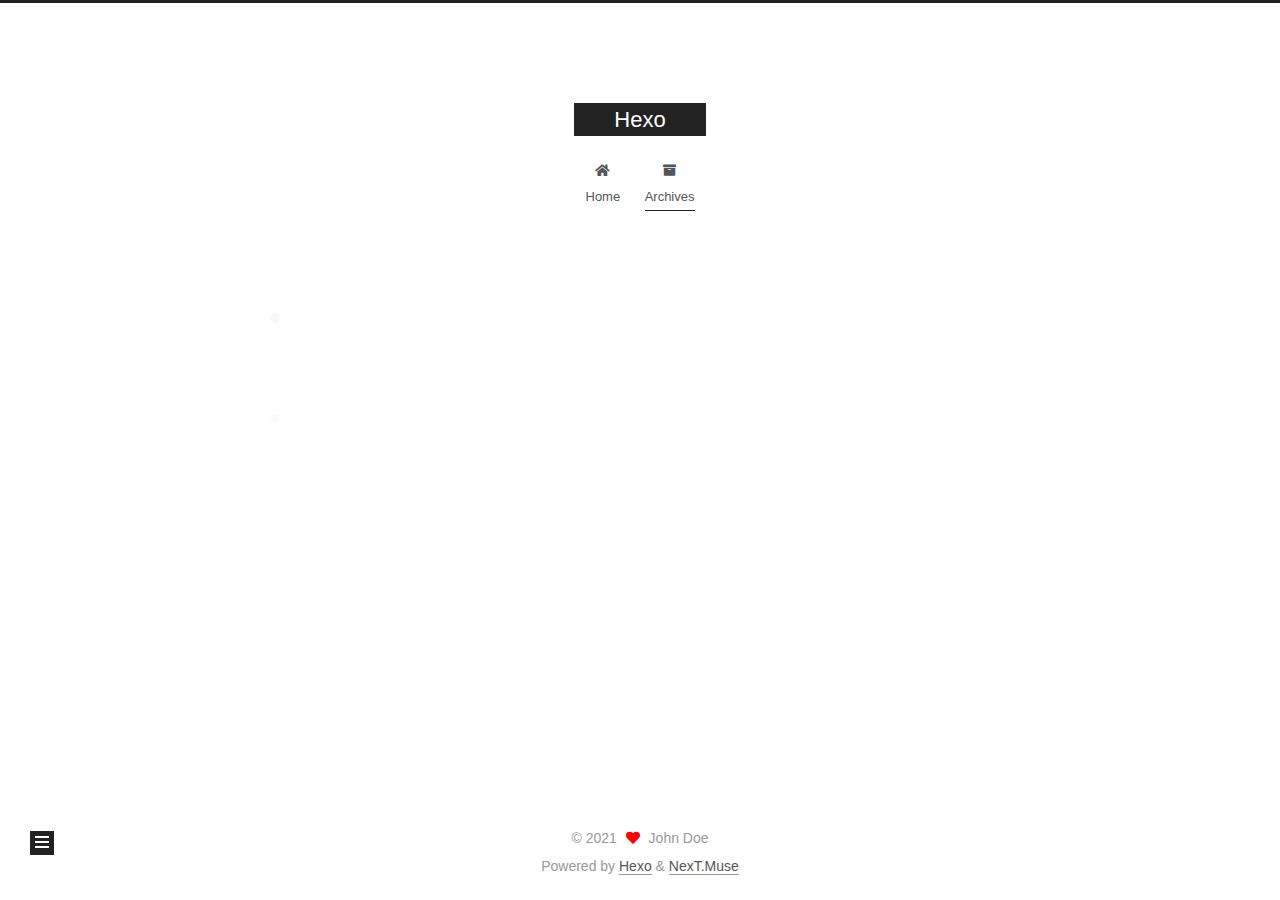
==== commit 5f5ab870: "Site updated: 2021-02-01 23:54:30" ====
--- a/archives/index.html
+++ b/archives/index.html
@@ -148,13 +148,33 @@
   <div class="post-block">
     <div class="posts-collapse">
       <div class="collection-title">
-        <span class="collection-header">Um..! 2 posts in total. Keep on posting.</span>
+        <span class="collection-header">Um..! 3 posts in total. Keep on posting.</span>
       </div>
 
       
     <div class="collection-year">
       <span class="collection-header">2021</span>
     </div>
+
+  <article itemscope itemtype="http://schema.org/Article">
+    <header class="post-header">
+
+      <div class="post-meta">
+        <time itemprop="dateCreated"
+              datetime="2021-02-01T23:53:10+08:00"
+              content="2021-02-01">
+          02-01
+        </time>
+      </div>
+
+      <div class="post-title">
+          <a class="post-title-link" href="/2021/02/01/msfvenom-01/" itemprop="url">
+            <span itemprop="name">msfvenom_01</span>
+          </a>
+      </div>
+
+    </header>
+  </article>
 
   <article itemscope itemtype="http://schema.org/Article">
     <header class="post-header">
@@ -268,12 +288,12 @@
       <div class="site-state-item site-state-posts">
           <a href="/archives/">
         
-          <span class="site-state-item-count">2</span>
+          <span class="site-state-item-count">3</span>
           <span class="site-state-item-name">posts</span>
         </a>
       </div>
       <div class="site-state-item site-state-tags">
-        <span class="site-state-item-count">2</span>
+        <span class="site-state-item-count">3</span>
         <span class="site-state-item-name">tags</span>
       </div>
   </nav>
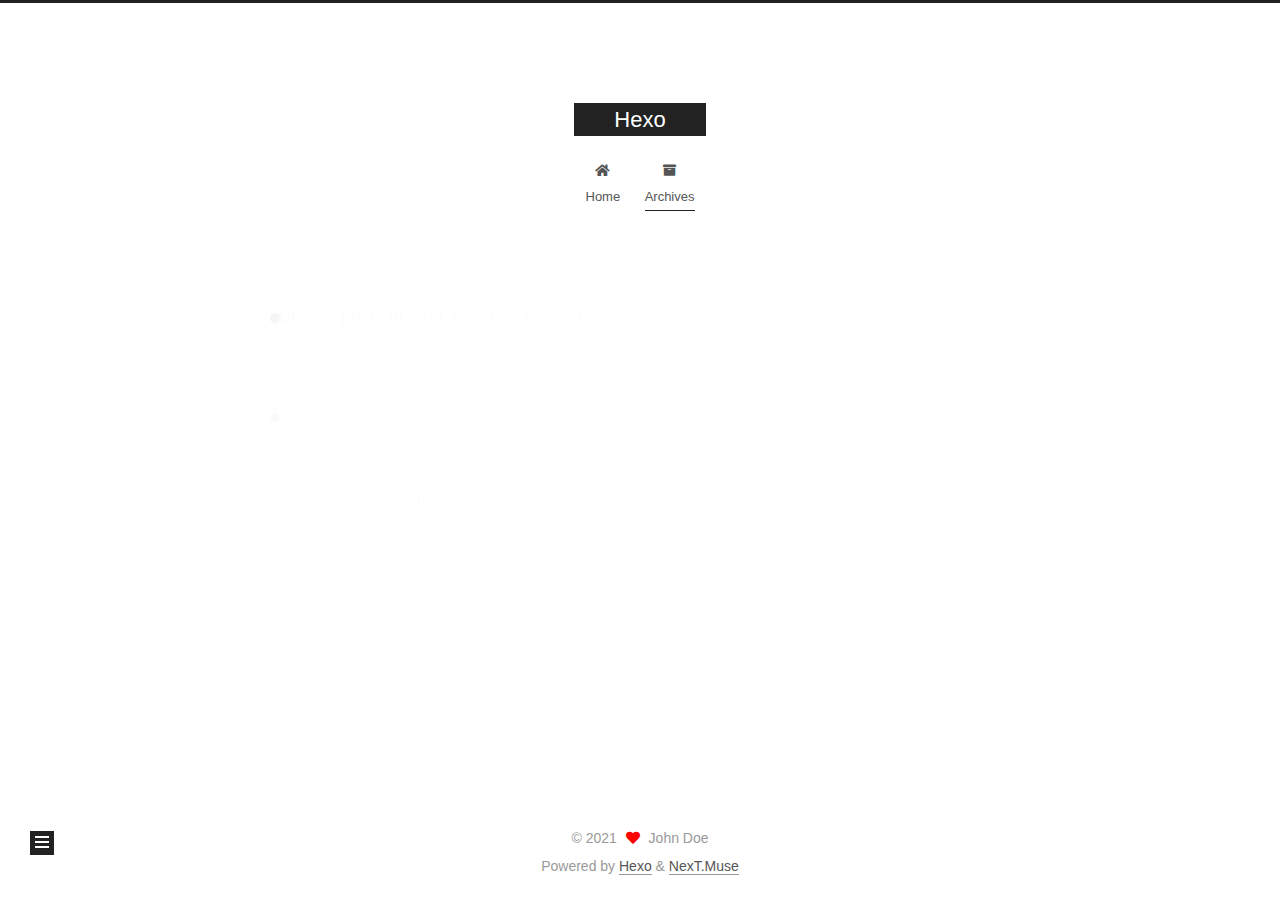
==== commit fb262146: "Site updated: 2021-02-02 19:55:27" ====
--- a/archives/index.html
+++ b/archives/index.html
@@ -148,7 +148,7 @@
   <div class="post-block">
     <div class="posts-collapse">
       <div class="collection-title">
-        <span class="collection-header">Um..! 3 posts in total. Keep on posting.</span>
+        <span class="collection-header">Um..! 2 posts in total. Keep on posting.</span>
       </div>
 
       
@@ -170,26 +170,6 @@
       <div class="post-title">
           <a class="post-title-link" href="/2021/02/01/msfvenom-01/" itemprop="url">
             <span itemprop="name">msfvenom_01</span>
-          </a>
-      </div>
-
-    </header>
-  </article>
-
-  <article itemscope itemtype="http://schema.org/Article">
-    <header class="post-header">
-
-      <div class="post-meta">
-        <time itemprop="dateCreated"
-              datetime="2021-01-24T23:24:16+08:00"
-              content="2021-01-24">
-          01-24
-        </time>
-      </div>
-
-      <div class="post-title">
-          <a class="post-title-link" href="/2021/01/24/20210124/" itemprop="url">
-            <span itemprop="name">20210124</span>
           </a>
       </div>
 
@@ -288,12 +268,12 @@
       <div class="site-state-item site-state-posts">
           <a href="/archives/">
         
-          <span class="site-state-item-count">3</span>
+          <span class="site-state-item-count">2</span>
           <span class="site-state-item-name">posts</span>
         </a>
       </div>
       <div class="site-state-item site-state-tags">
-        <span class="site-state-item-count">3</span>
+        <span class="site-state-item-count">2</span>
         <span class="site-state-item-name">tags</span>
       </div>
   </nav>
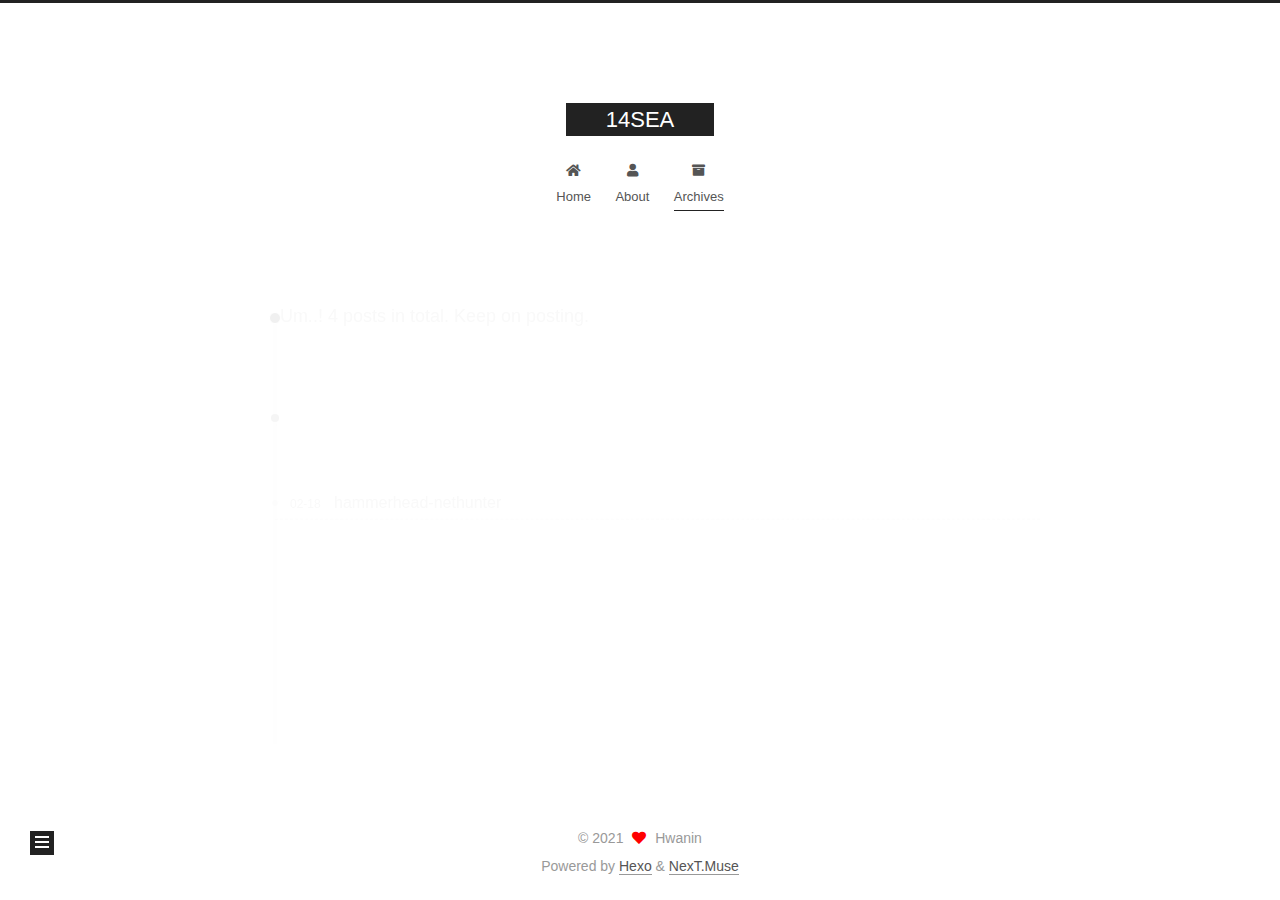
==== commit a4be71e5: "Site updated: 2021-02-21 23:59:52" ====
--- a/archives/index.html
+++ b/archives/index.html
@@ -21,11 +21,11 @@
   </script>
 
   <meta property="og:type" content="website">
-<meta property="og:title" content="Hexo">
+<meta property="og:title" content="14SEA">
 <meta property="og:url" content="http://example.com/archives/index.html">
-<meta property="og:site_name" content="Hexo">
+<meta property="og:site_name" content="14SEA">
 <meta property="og:locale" content="en_US">
-<meta property="article:author" content="John Doe">
+<meta property="article:author" content="Hwanin">
 <meta name="twitter:card" content="summary">
 
 <link rel="canonical" href="http://example.com/archives/">
@@ -41,7 +41,7 @@
   };
 </script>
 
-  <title>Archive | Hexo</title>
+  <title>Archive | 14SEA</title>
   
 
 
@@ -92,7 +92,7 @@
 
     <a href="/" class="brand" rel="start">
       <span class="logo-line-before"><i></i></span>
-      <h1 class="site-title">Hexo</h1>
+      <h1 class="site-title">14SEA</h1>
       <span class="logo-line-after"><i></i></span>
     </a>
   </div>
@@ -111,6 +111,11 @@
         <li class="menu-item menu-item-home">
 
     <a href="/" rel="section"><i class="fa fa-home fa-fw"></i>Home</a>
+
+  </li>
+        <li class="menu-item menu-item-about">
+
+    <a href="/about/" rel="section"><i class="fa fa-user fa-fw"></i>About</a>
 
   </li>
         <li class="menu-item menu-item-archives">
@@ -148,13 +153,53 @@
   <div class="post-block">
     <div class="posts-collapse">
       <div class="collection-title">
-        <span class="collection-header">Um..! 2 posts in total. Keep on posting.</span>
+        <span class="collection-header">Um..! 4 posts in total. Keep on posting.</span>
       </div>
 
       
     <div class="collection-year">
       <span class="collection-header">2021</span>
     </div>
+
+  <article itemscope itemtype="http://schema.org/Article">
+    <header class="post-header">
+
+      <div class="post-meta">
+        <time itemprop="dateCreated"
+              datetime="2021-02-18T10:42:31+08:00"
+              content="2021-02-18">
+          02-18
+        </time>
+      </div>
+
+      <div class="post-title">
+          <a class="post-title-link" href="/2021/02/18/hammerhead-nethunter/" itemprop="url">
+            <span itemprop="name">hammerhead-nethunter</span>
+          </a>
+      </div>
+
+    </header>
+  </article>
+
+  <article itemscope itemtype="http://schema.org/Article">
+    <header class="post-header">
+
+      <div class="post-meta">
+        <time itemprop="dateCreated"
+              datetime="2021-02-18T10:32:41+08:00"
+              content="2021-02-18">
+          02-18
+        </time>
+      </div>
+
+      <div class="post-title">
+          <a class="post-title-link" href="/2021/02/18/bind-reverse-tcp/" itemprop="url">
+            <span itemprop="name">bind_reverse_tcp</span>
+          </a>
+      </div>
+
+    </header>
+  </article>
 
   <article itemscope itemtype="http://schema.org/Article">
     <header class="post-header">
@@ -260,7 +305,7 @@
 
       <div class="site-overview-wrap sidebar-panel">
         <div class="site-author motion-element" itemprop="author" itemscope itemtype="http://schema.org/Person">
-  <p class="site-author-name" itemprop="name">John Doe</p>
+  <p class="site-author-name" itemprop="name">Hwanin</p>
   <div class="site-description" itemprop="description"></div>
 </div>
 <div class="site-state-wrap motion-element">
@@ -268,7 +313,7 @@
       <div class="site-state-item site-state-posts">
           <a href="/archives/">
         
-          <span class="site-state-item-count">2</span>
+          <span class="site-state-item-count">4</span>
           <span class="site-state-item-name">posts</span>
         </a>
       </div>
@@ -304,7 +349,7 @@
   <span class="with-love">
     <i class="fa fa-heart"></i>
   </span>
-  <span class="author" itemprop="copyrightHolder">John Doe</span>
+  <span class="author" itemprop="copyrightHolder">Hwanin</span>
 </div>
   <div class="powered-by">Powered by <a href="https://hexo.io/" class="theme-link" rel="noopener" target="_blank">Hexo</a> & <a href="https://muse.theme-next.org/" class="theme-link" rel="noopener" target="_blank">NexT.Muse</a>
   </div>
